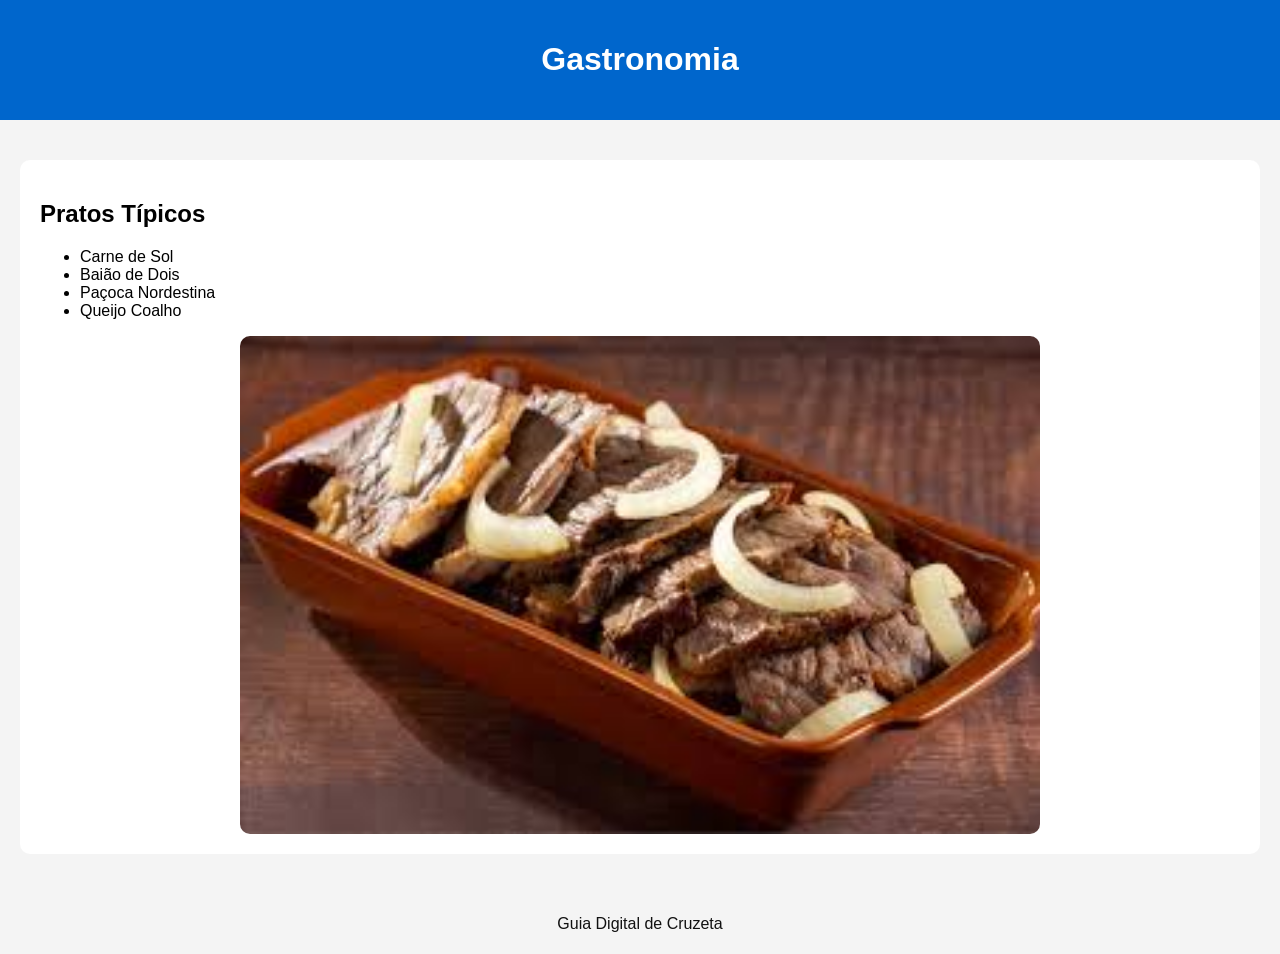
==== trabalho de autoria web/gastronomia.html @ 5e5eee92 "Add files via upload" ====
<!DOCTYPE html>
<html lang="pt-BR">
<head>
<meta charset="UTF-8">
<title>Gastronomia</title>
<link rel="stylesheet" href="TB.css">
</head>
<body>

<header>
<h1>Gastronomia</h1>
</header>

<main>
<section>
<article>
<h2>Pratos Típicos</h2>
<ul>
<li>Carne de Sol</li>
<li>Baião de Dois</li>
<li>Paçoca Nordestina</li>
<li>Queijo Coalho</li>
</ul>
<img src="[data-uri]" alt="Comida típica">
</article>
</section>
</main>

<footer>
<p>Guia Digital de Cruzeta</p>
</footer>

</body>
</html>
---- trabalho de autoria web/TB.css ----
body{
font-family: Arial, sans-serif;
margin:0;
padding:0;
background:#f4f4f4;
}

header{
background:#0066cc;
color:white;
text-align:center;
padding:20px;
}

nav a{
color:white;
text-decoration:none;
margin:10px;
font-weight:bold;
}

main{
padding:20px;
}

img{
width:100%;
max-width:800px;
display:block;
margin:auto;
border-radius:10px;
}

section{
background:white;
padding:20px;
margin:20px 0;
border-radius:10px;
}

footer{
background:#f4f4f4;
color:rgb(17, 17, 17);
text-align:center;
padding:5px;
}
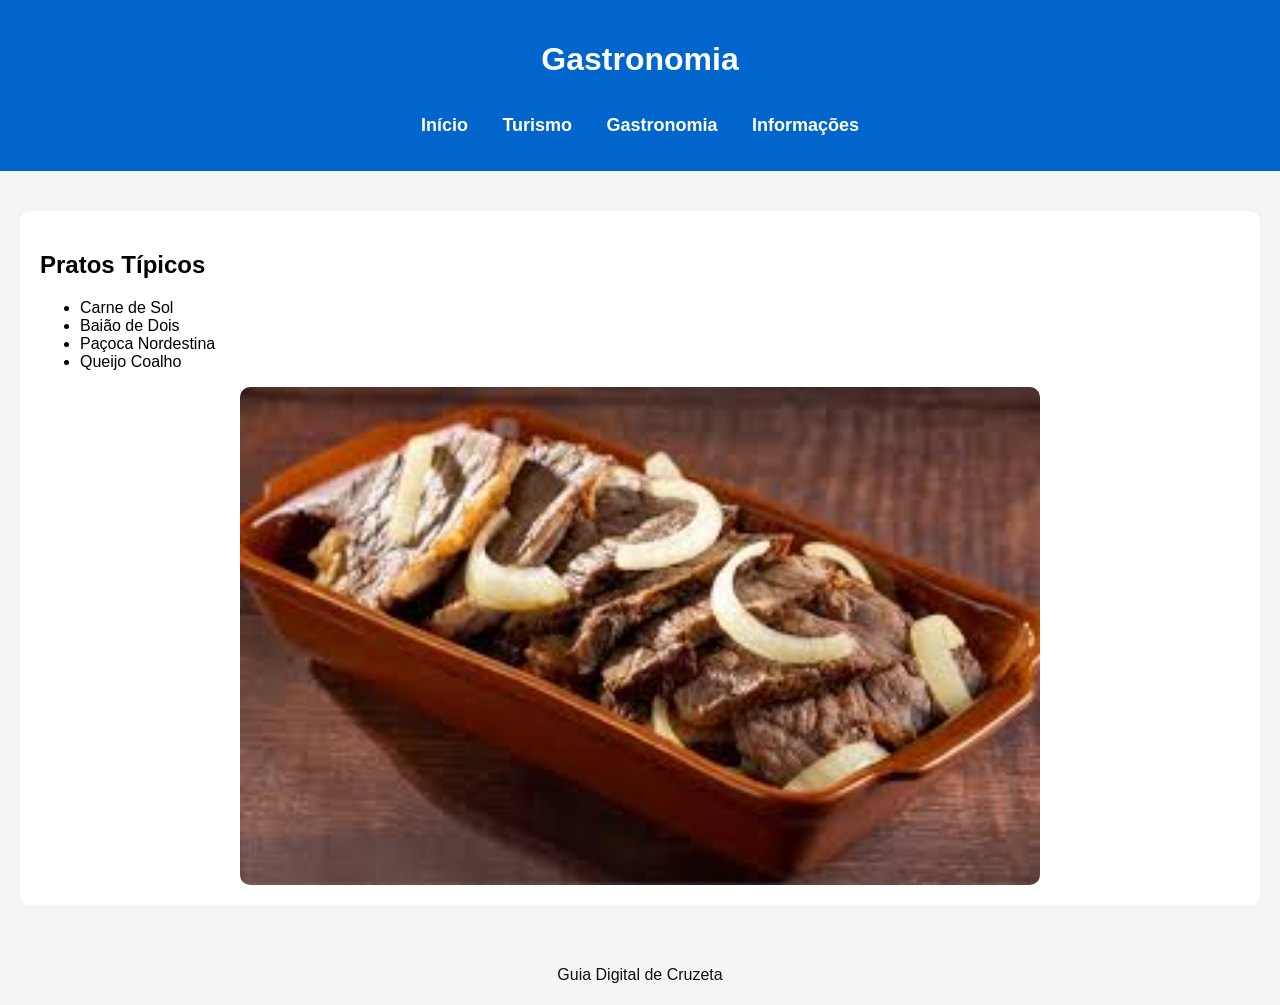
==== commit 3ebde3d2: "Update print statement from 'Hello' to 'Goodbye' navegação nova" ====
--- a/trabalho de autoria web/gastronomia.html
+++ b/trabalho de autoria web/gastronomia.html
@@ -9,6 +9,12 @@
 
 <header>
 <h1>Gastronomia</h1>
+      <nav class="barra-navegacao">
+        <a href="index.html">Início</a>
+        <a href="turismo.html">Turismo</a>
+        <a href="gastronomia.html">Gastronomia</a>
+        <a href="tabela.html">Informações</a>
+    </nav>
 </header>
 
 <main>
@@ -31,4 +37,4 @@
 </footer>
 
 </body>
-</html>+</html>
--- a/trabalho de autoria web/TB.css
+++ b/trabalho de autoria web/TB.css
@@ -43,4 +43,51 @@
 color:rgb(17, 17, 17);
 text-align:center;
 padding:5px;
-}+}
+
+.barra-navegacao {
+    background-color: #0066cc;
+    padding: 15px;
+    text-align: center;
+}
+
+.barra-navegacao a {
+    color: white;
+    text-decoration: none;
+    margin: 0 15px;
+    font-size: 18px;
+    font-weight: bold;
+}
+
+.barra-navegacao a:hover {
+    color: #ffd166;
+}
+
+table {
+    width: 90%;
+    margin: 30px auto;
+    border-collapse: collapse;
+    background-color: white;
+}
+
+caption {
+    font-size: 22px;
+    font-weight: bold;
+    padding: 15px;
+}
+
+th,
+td {
+    border: 1px solid #333;
+    padding: 12px;
+    text-align: center;
+}
+
+thead {
+    background-color: #0077b6;
+    color: white;
+}
+
+tbody tr:hover {
+    background-color: #e6f7ff;
+}
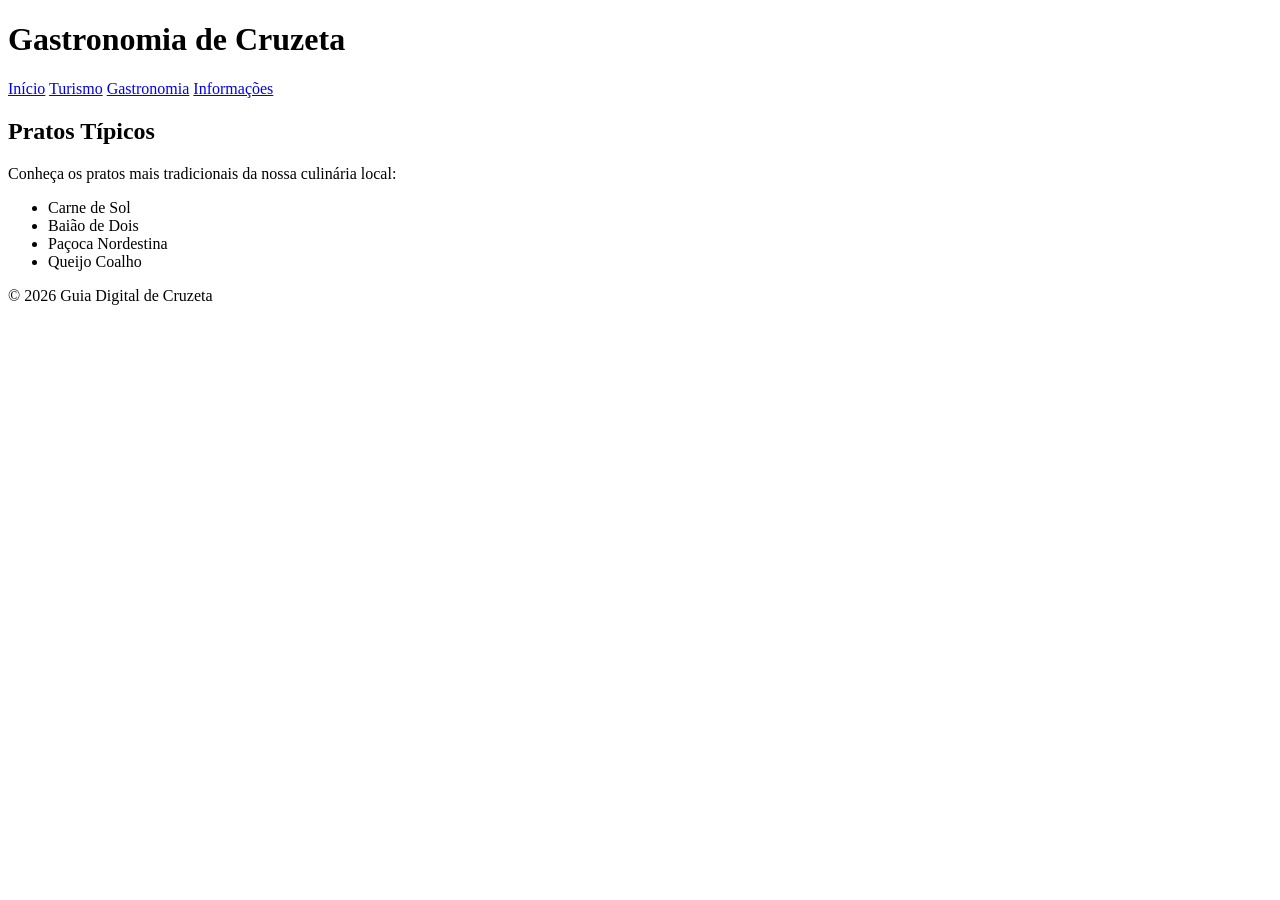
==== commit 8d8e5905: "Refactor gastronomy.html for better structure and content Updated the gastronomy page to include a v" ====
--- a/trabalho de autoria web/gastronomia.html
+++ b/trabalho de autoria web/gastronomia.html
@@ -1,39 +1,40 @@
 <!DOCTYPE html>
 <html lang="pt-BR">
 <head>
-<meta charset="UTF-8">
-<title>Gastronomia</title>
-<link rel="stylesheet" href="TB.css">
+    <meta charset="UTF-8">
+    <meta name="viewport" content="width=device-width, initial-scale=1.0">
+    <title>Gastronomia - Guia Digital de Cruzeta</title>
+    <link rel="stylesheet" href="style.css">
 </head>
 <body>
 
 <header>
-<h1>Gastronomia</h1>
-      <nav class="barra-navegacao">
+    <h1>Gastronomia de Cruzeta</h1>
+    <nav class="barra-navegacao">
         <a href="index.html">Início</a>
         <a href="turismo.html">Turismo</a>
-        <a href="gastronomia.html">Gastronomia</a>
+        <a href="gastronomia.html" class="active">Gastronomia</a>
         <a href="tabela.html">Informações</a>
     </nav>
 </header>
 
 <main>
-<section>
-<article>
-<h2>Pratos Típicos</h2>
-<ul>
-<li>Carne de Sol</li>
-<li>Baião de Dois</li>
-<li>Paçoca Nordestina</li>
-<li>Queijo Coalho</li>
-</ul>
-<img src="[data-uri]" alt="Comida típica">
-</article>
-</section>
+    <section>
+        <article>
+            <h2>Pratos Típicos</h2>
+            <p>Conheça os pratos mais tradicionais da nossa culinária local:</p>
+            <ul>
+                <li>Carne de Sol</li>
+                <li>Baião de Dois</li>
+                <li>Paçoca Nordestina</li>
+                <li>Queijo Coalho</li>
+            </ul>
+        </article>
+    </section>
 </main>
 
 <footer>
-<p>Guia Digital de Cruzeta</p>
+    <p>© 2026 Guia Digital de Cruzeta</p>
 </footer>
 
 </body>
